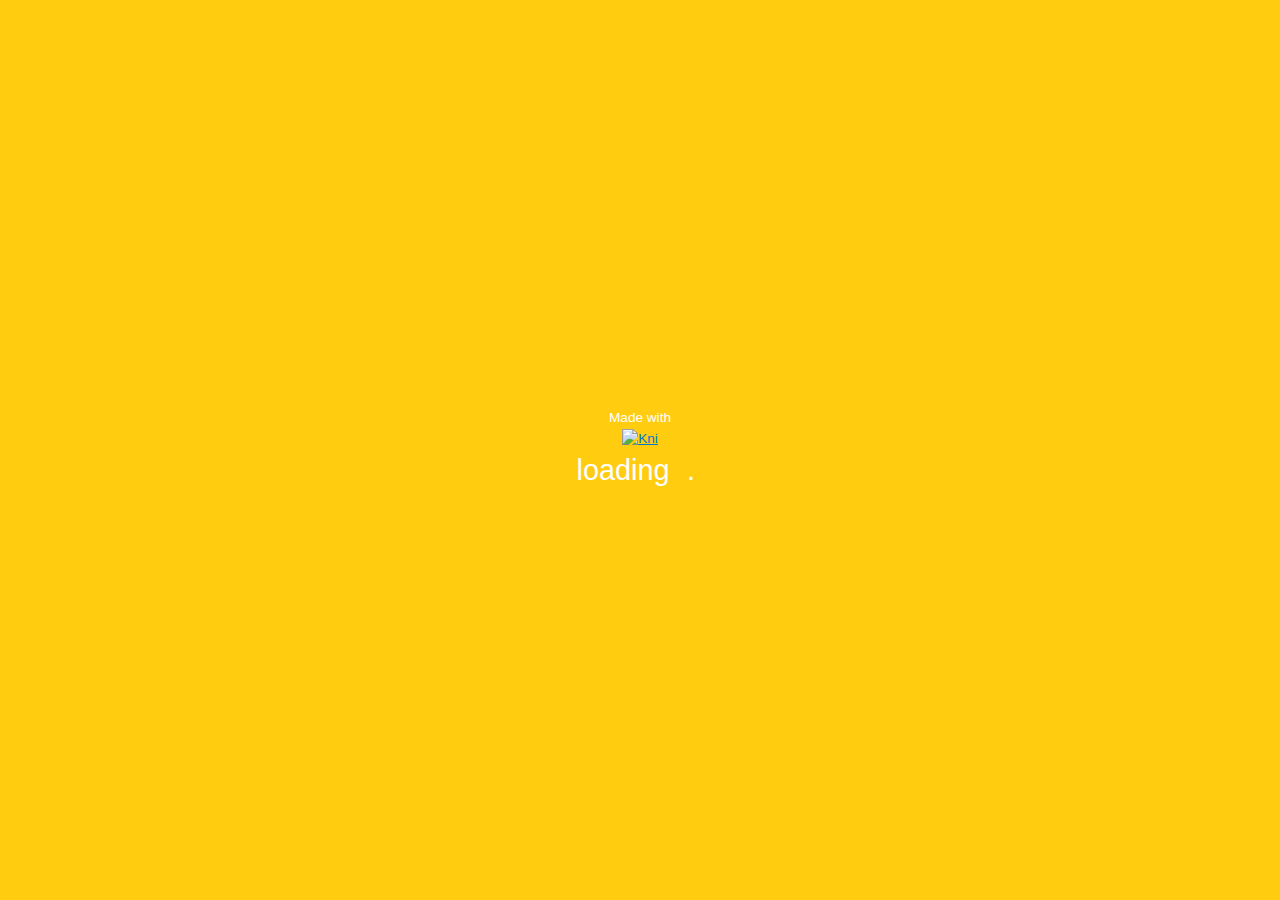
==== kniTest.BlazorGL/wwwroot/index.html @ 8023065a "backup" ====
﻿<!DOCTYPE html>
<html>

<head>
    <meta charset="utf-8" />
    <meta name="viewport" content="width=device-width, initial-scale=1.0, maximum-scale=1.0, user-scalable=no" />
    <title>kniTest</title>
    <base href="./" />
    <link href="css/bootstrap/bootstrap.min.css" rel="stylesheet" />
    <link href="css/app.css" rel="stylesheet" />
    <link href="kniTest.styles.css" rel="stylesheet" />
</head>

<body>

    <div id="app">
        <div id="loading" style="display: table-cell; margin: auto; width:100vw; height:100vh; vertical-align: middle; background: #ffcc10;">
            <div style="display: block; margin: auto; width: 9em; color: white;font-family: 'Segoe UI', sans-serif;">
                <div style="text-align: center; font-size: 0.85em;">Made with<br/><a href="https://github.com/kniEngine/kni"><img src="kni.png" border="0" alt="Kni"></a></div>
                <div style="text-align: center; font-size: 1.8em;">loading&nbsp;<marquee style="width:0.9em; vertical-align: bottom;">.&nbsp;.&nbsp;.&nbsp;&nbsp;&nbsp;</marquee></div>
            </div>
        </div>
    </div>

    <div id="blazor-error-ui">
        An unhandled error has occurred.
        <a href="" class="reload">Reload</a>
        <a class="dismiss">x</a>
    </div>

    <script src="_framework/blazor.webassembly.js" autostart="false"></script>
    <script type="module">
        import { BrotliDecode } from './js/decode.min.js';
        window.BrotliDecode = BrotliDecode;
        // Set this to enable Brotli (.br) decompression on static webServers
        // that don't support content compression and http://.
        var enableBrotliDecompression = false;
        Blazor.start({
            loadBootResource: function (type, name, defaultUri, integrity)
            {
                if (enableBrotliDecompression === true && type !== 'dotnetjs' && location.hostname !== 'localhost')
                {
                    return (async function()
                    {
                        const response = await fetch(defaultUri + '.br', { cache: 'no-cache' });
                        if (!response.ok)
                            throw new Error(response.statusText);
                        const originalResponseBuffer = await response.arrayBuffer();
                        const originalResponseArray = new Int8Array(originalResponseBuffer);
                        const contentType = (type === 'dotnetwasm')
                                          ? 'application/wasm'
                                          : 'application/octet-stream';
                        const decompressedResponseArray = BrotliDecode(originalResponseArray);
                        return new Response(decompressedResponseArray,
                                            { headers: { 'content-type': contentType }
                                   });
                    })();
                }
            }
        });
    </script>

    <script src="_content/nkast.Wasm.Dom/js/JSObject.8.0.5.js"></script>
    <script src="_content/nkast.Wasm.Dom/js/Window.8.0.5.js"></script>
    <script src="_content/nkast.Wasm.Dom/js/Document.8.0.5.js"></script>
    <script src="_content/nkast.Wasm.Dom/js/Navigator.8.0.5.js"></script>
    <script src="_content/nkast.Wasm.Dom/js/Gamepad.8.0.5.js"></script>
    <script src="_content/nkast.Wasm.Dom/js/Media.8.0.5.js"></script>
    <script src="_content/nkast.Wasm.XHR/js/XHR.8.0.5.js"></script>
    <script src="_content/nkast.Wasm.Canvas/js/Canvas.8.0.5.js"></script>
    <script src="_content/nkast.Wasm.Canvas/js/CanvasGLContext.8.0.5.js"></script>
    <script src="_content/nkast.Wasm.Audio/js/Audio.8.0.5.js"></script>
    <script src="_content/nkast.Wasm.XR/js/XR.8.0.5.js"></script>

    <script>
        function tickJS()
        {
            window.theInstance.invokeMethod('TickDotNet');
            window.requestAnimationFrame(tickJS);
        }

        window.initRenderJS = (instance) =>
        {
            window.theInstance = instance;

            // set initial canvas size
            var canvas = document.getElementById('theCanvas');
            var holder = document.getElementById('canvasHolder');
            canvas.width = holder.clientWidth;
            canvas.height = holder.clientHeight;
            // disable context menu on right click
            canvas.addEventListener("contextmenu", e => e.preventDefault());
            
            // begin game loop
            window.requestAnimationFrame(tickJS);
        };

        window.addEventListener("keydown", function(event)
        {
            // Prevent Arrows Keys and Spacebar scrolling the outer page
            // when running inside an iframe. e.g: itch.io embedding.
            if ([32, 37, 38, 39, 40].indexOf(event.keyCode) > -1)
                event.preventDefault();
        });
        window.addEventListener("wheel", function(event)
        {
            // Prevent Mousewheel scrolling the outer page
            // when running inside an iframe. e.g: itch.io embedding.
            event.preventDefault();
        }, { passive: false });
    </script>
</body>

</html>
---- kniTest.BlazorGL/wwwroot/css/app.css ----
﻿
html, body
{
    font-family: 'Helvetica Neue', Helvetica, Arial, sans-serif;
}

h1:focus
{
    outline: none;
}

a, .btn-link
{
    color: #0077cc;
}

.btn-primary
{
    color: #fff;
    background-color: #1b6ec2;
    border-color: #1861ac;
}

.content
{
    padding-top: 1.1rem;
}

.valid.modified:not([type=checkbox])
{
    outline: 1px solid #26b050;
}

.invalid
{
    outline: 1px solid red;
}

.validation-message
{
    color: red;
}

#blazor-error-ui
{
    background: lightyellow;
    bottom: 0;
    box-shadow: 0 -1px 2px rgba(0, 0, 0, 0.2);
    display: none;
    left: 0;
    padding: 0.6rem 1.25rem 0.7rem 1.25rem;
    position: fixed;
    width: 100%;
    z-index: 1000;
}

    #blazor-error-ui .dismiss
    {
        cursor: pointer;
        position: absolute;
        right: 0.75rem;
        top: 0.5rem;
    }

.blazor-error-boundary
{
    background: url([data-uri]) no-repeat 1rem/1.8rem, #b32121;
    padding: 1rem 1rem 1rem 3.7rem;
    color: white;
}

    .blazor-error-boundary::after
    {
        content: "An error has occurred."
    }

#theCanvas 
{
    position: fixed;
    top: 0px;
    right: 0px;
    bottom: 0px;
    left: 0px;
}


#canvas 
{
    position: fixed;
    top: 0px;
    right: 0px;
    bottom: 0px;
    left: 0px;
}
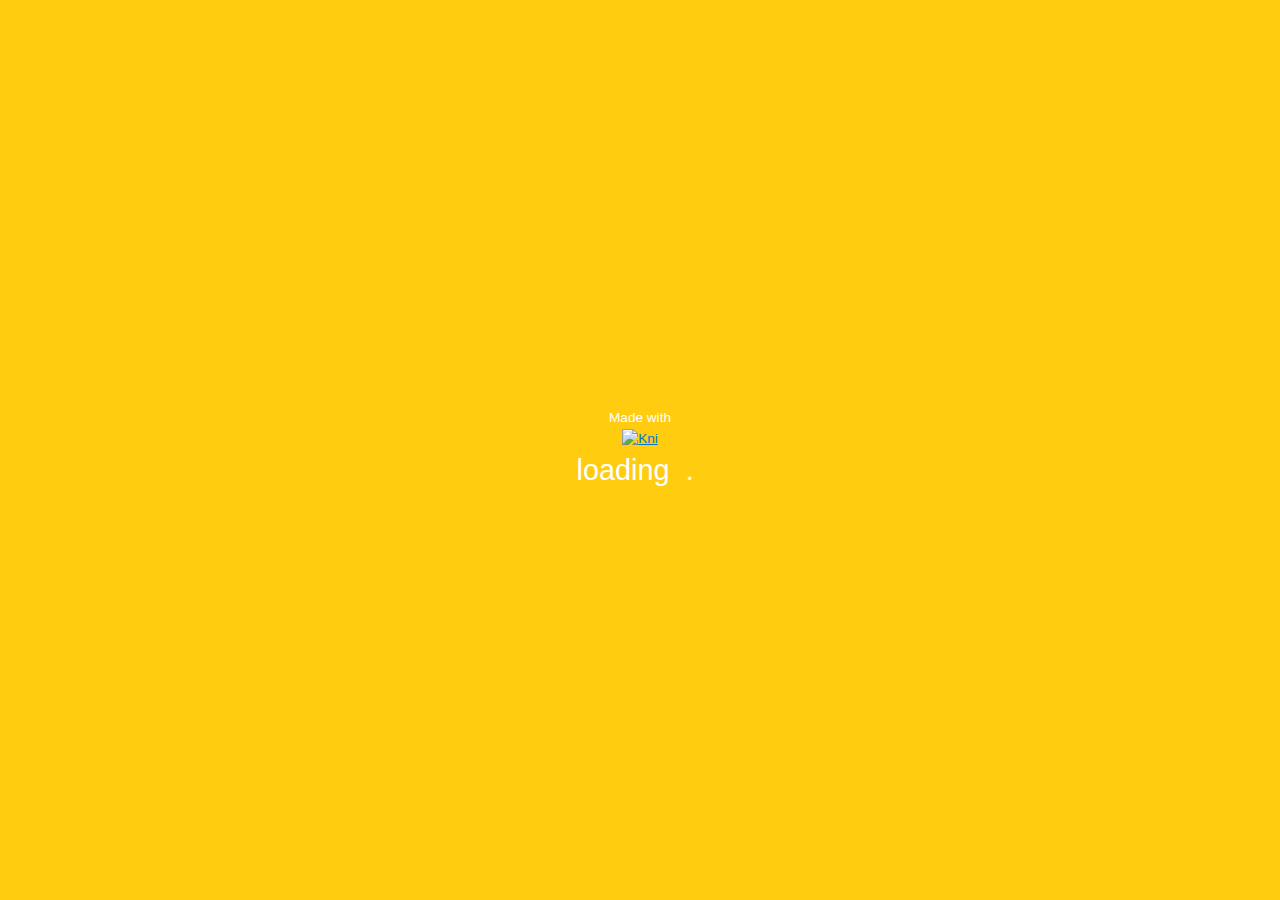
==== commit 15740be5: "test fix pages" ====
--- a/kniTest.BlazorGL/wwwroot/index.html
+++ b/kniTest.BlazorGL/wwwroot/index.html
@@ -14,10 +14,14 @@
 <body>
 
     <div id="app">
-        <div id="loading" style="display: table-cell; margin: auto; width:100vw; height:100vh; vertical-align: middle; background: #ffcc10;">
+        <div id="loading"
+            style="display: table-cell; margin: auto; width:100vw; height:100vh; vertical-align: middle; background: #ffcc10;">
             <div style="display: block; margin: auto; width: 9em; color: white;font-family: 'Segoe UI', sans-serif;">
-                <div style="text-align: center; font-size: 0.85em;">Made with<br/><a href="https://github.com/kniEngine/kni"><img src="kni.png" border="0" alt="Kni"></a></div>
-                <div style="text-align: center; font-size: 1.8em;">loading&nbsp;<marquee style="width:0.9em; vertical-align: bottom;">.&nbsp;.&nbsp;.&nbsp;&nbsp;&nbsp;</marquee></div>
+                <div style="text-align: center; font-size: 0.85em;">Made with<br /><a
+                        href="https://github.com/kniEngine/kni"><img src="docs/kni.png" border="0" alt="Kni"></a></div>
+                <div style="text-align: center; font-size: 1.8em;">loading&nbsp;<marquee
+                        style="width:0.9em; vertical-align: bottom;">.&nbsp;.&nbsp;.&nbsp;&nbsp;&nbsp;</marquee>
+                </div>
             </div>
         </div>
     </div>
@@ -28,7 +32,7 @@
         <a class="dismiss">x</a>
     </div>
 
-    <script src="_framework/blazor.webassembly.js" autostart="false"></script>
+    <script src="docs/_framework/blazor.webassembly.js" autostart="false"></script>
     <script type="module">
         import { BrotliDecode } from './js/decode.min.js';
         window.BrotliDecode = BrotliDecode;
@@ -36,51 +40,47 @@
         // that don't support content compression and http://.
         var enableBrotliDecompression = false;
         Blazor.start({
-            loadBootResource: function (type, name, defaultUri, integrity)
-            {
-                if (enableBrotliDecompression === true && type !== 'dotnetjs' && location.hostname !== 'localhost')
-                {
-                    return (async function()
-                    {
+            loadBootResource: function (type, name, defaultUri, integrity) {
+                if (enableBrotliDecompression === true && type !== 'dotnetjs' && location.hostname !== 'localhost') {
+                    return (async function () {
                         const response = await fetch(defaultUri + '.br', { cache: 'no-cache' });
                         if (!response.ok)
                             throw new Error(response.statusText);
                         const originalResponseBuffer = await response.arrayBuffer();
                         const originalResponseArray = new Int8Array(originalResponseBuffer);
                         const contentType = (type === 'dotnetwasm')
-                                          ? 'application/wasm'
-                                          : 'application/octet-stream';
+                            ? 'application/wasm'
+                            : 'application/octet-stream';
                         const decompressedResponseArray = BrotliDecode(originalResponseArray);
                         return new Response(decompressedResponseArray,
-                                            { headers: { 'content-type': contentType }
-                                   });
+                            {
+                                headers: { 'content-type': contentType }
+                            });
                     })();
                 }
             }
         });
     </script>
 
-    <script src="_content/nkast.Wasm.Dom/js/JSObject.8.0.5.js"></script>
-    <script src="_content/nkast.Wasm.Dom/js/Window.8.0.5.js"></script>
-    <script src="_content/nkast.Wasm.Dom/js/Document.8.0.5.js"></script>
-    <script src="_content/nkast.Wasm.Dom/js/Navigator.8.0.5.js"></script>
-    <script src="_content/nkast.Wasm.Dom/js/Gamepad.8.0.5.js"></script>
-    <script src="_content/nkast.Wasm.Dom/js/Media.8.0.5.js"></script>
-    <script src="_content/nkast.Wasm.XHR/js/XHR.8.0.5.js"></script>
-    <script src="_content/nkast.Wasm.Canvas/js/Canvas.8.0.5.js"></script>
-    <script src="_content/nkast.Wasm.Canvas/js/CanvasGLContext.8.0.5.js"></script>
-    <script src="_content/nkast.Wasm.Audio/js/Audio.8.0.5.js"></script>
-    <script src="_content/nkast.Wasm.XR/js/XR.8.0.5.js"></script>
+    <script src="docs/_content/nkast.Wasm.Dom/js/JSObject.8.0.5.js"></script>
+    <script src="docs/_content/nkast.Wasm.Dom/js/Window.8.0.5.js"></script>
+    <script src="docs/_content/nkast.Wasm.Dom/js/Document.8.0.5.js"></script>
+    <script src="docs/_content/nkast.Wasm.Dom/js/Navigator.8.0.5.js"></script>
+    <script src="docs/_content/nkast.Wasm.Dom/js/Gamepad.8.0.5.js"></script>
+    <script src="docs/_content/nkast.Wasm.Dom/js/Media.8.0.5.js"></script>
+    <script src="docs/_content/nkast.Wasm.XHR/js/XHR.8.0.5.js"></script>
+    <script src="docs/_content/nkast.Wasm.Canvas/js/Canvas.8.0.5.js"></script>
+    <script src="docs/_content/nkast.Wasm.Canvas/js/CanvasGLContext.8.0.5.js"></script>
+    <script src="docs/_content/nkast.Wasm.Audio/js/Audio.8.0.5.js"></script>
+    <script src="docs/_content/nkast.Wasm.XR/js/XR.8.0.5.js"></script>
 
     <script>
-        function tickJS()
-        {
+        function tickJS() {
             window.theInstance.invokeMethod('TickDotNet');
             window.requestAnimationFrame(tickJS);
         }
 
-        window.initRenderJS = (instance) =>
-        {
+        window.initRenderJS = (instance) => {
             window.theInstance = instance;
 
             // set initial canvas size
@@ -90,20 +90,18 @@
             canvas.height = holder.clientHeight;
             // disable context menu on right click
             canvas.addEventListener("contextmenu", e => e.preventDefault());
-            
+
             // begin game loop
             window.requestAnimationFrame(tickJS);
         };
 
-        window.addEventListener("keydown", function(event)
-        {
+        window.addEventListener("keydown", function (event) {
             // Prevent Arrows Keys and Spacebar scrolling the outer page
             // when running inside an iframe. e.g: itch.io embedding.
             if ([32, 37, 38, 39, 40].indexOf(event.keyCode) > -1)
                 event.preventDefault();
         });
-        window.addEventListener("wheel", function(event)
-        {
+        window.addEventListener("wheel", function (event) {
             // Prevent Mousewheel scrolling the outer page
             // when running inside an iframe. e.g: itch.io embedding.
             event.preventDefault();
@@ -111,4 +109,4 @@
     </script>
 </body>
 
-</html>
+</html>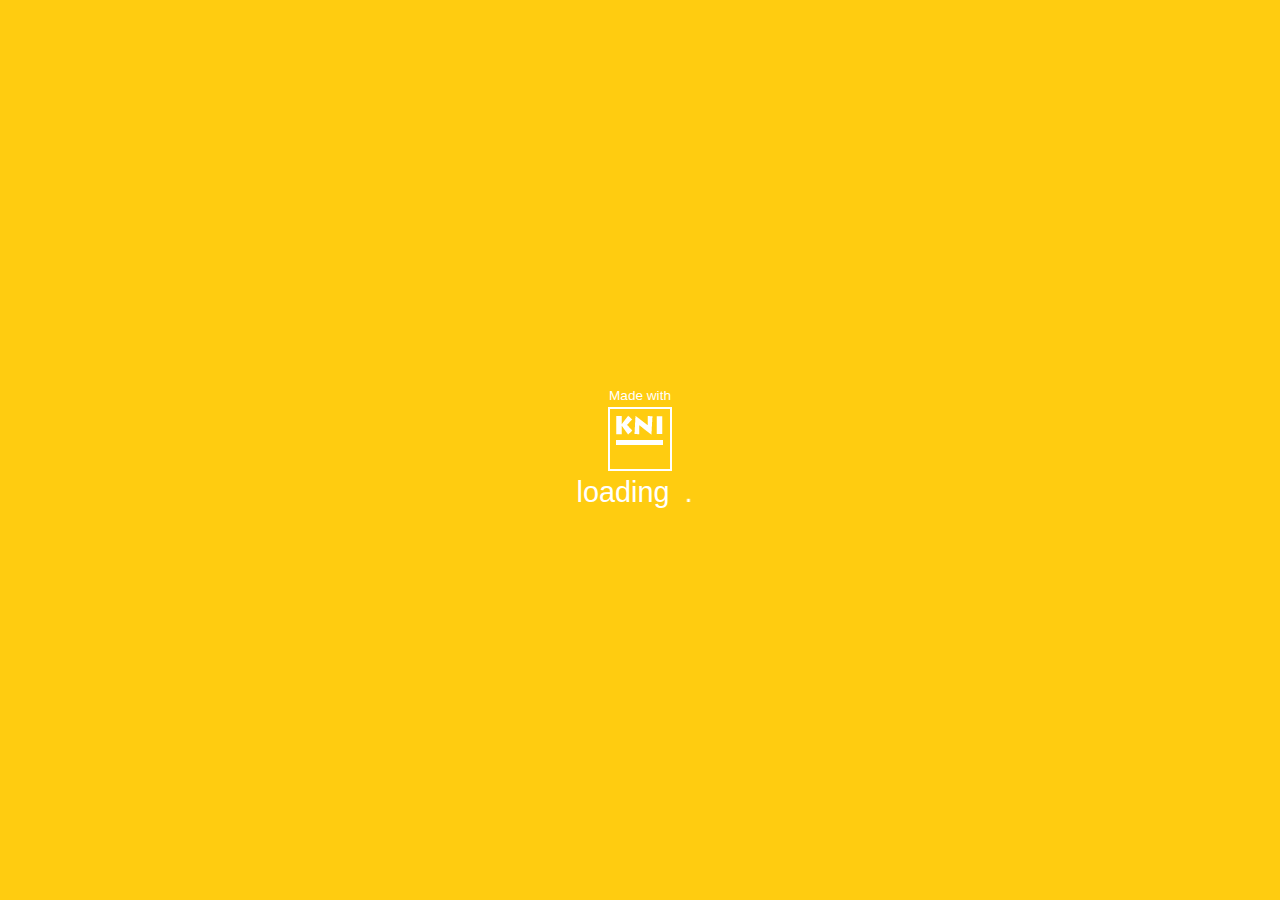
==== commit 84e5dc78: "Revert "test fix pages"" ====
--- a/kniTest.BlazorGL/wwwroot/index.html
+++ b/kniTest.BlazorGL/wwwroot/index.html
@@ -14,14 +14,10 @@
 <body>
 
     <div id="app">
-        <div id="loading"
-            style="display: table-cell; margin: auto; width:100vw; height:100vh; vertical-align: middle; background: #ffcc10;">
+        <div id="loading" style="display: table-cell; margin: auto; width:100vw; height:100vh; vertical-align: middle; background: #ffcc10;">
             <div style="display: block; margin: auto; width: 9em; color: white;font-family: 'Segoe UI', sans-serif;">
-                <div style="text-align: center; font-size: 0.85em;">Made with<br /><a
-                        href="https://github.com/kniEngine/kni"><img src="docs/kni.png" border="0" alt="Kni"></a></div>
-                <div style="text-align: center; font-size: 1.8em;">loading&nbsp;<marquee
-                        style="width:0.9em; vertical-align: bottom;">.&nbsp;.&nbsp;.&nbsp;&nbsp;&nbsp;</marquee>
-                </div>
+                <div style="text-align: center; font-size: 0.85em;">Made with<br/><a href="https://github.com/kniEngine/kni"><img src="kni.png" border="0" alt="Kni"></a></div>
+                <div style="text-align: center; font-size: 1.8em;">loading&nbsp;<marquee style="width:0.9em; vertical-align: bottom;">.&nbsp;.&nbsp;.&nbsp;&nbsp;&nbsp;</marquee></div>
             </div>
         </div>
     </div>
@@ -32,7 +28,7 @@
         <a class="dismiss">x</a>
     </div>
 
-    <script src="docs/_framework/blazor.webassembly.js" autostart="false"></script>
+    <script src="_framework/blazor.webassembly.js" autostart="false"></script>
     <script type="module">
         import { BrotliDecode } from './js/decode.min.js';
         window.BrotliDecode = BrotliDecode;
@@ -40,47 +36,51 @@
         // that don't support content compression and http://.
         var enableBrotliDecompression = false;
         Blazor.start({
-            loadBootResource: function (type, name, defaultUri, integrity) {
-                if (enableBrotliDecompression === true && type !== 'dotnetjs' && location.hostname !== 'localhost') {
-                    return (async function () {
+            loadBootResource: function (type, name, defaultUri, integrity)
+            {
+                if (enableBrotliDecompression === true && type !== 'dotnetjs' && location.hostname !== 'localhost')
+                {
+                    return (async function()
+                    {
                         const response = await fetch(defaultUri + '.br', { cache: 'no-cache' });
                         if (!response.ok)
                             throw new Error(response.statusText);
                         const originalResponseBuffer = await response.arrayBuffer();
                         const originalResponseArray = new Int8Array(originalResponseBuffer);
                         const contentType = (type === 'dotnetwasm')
-                            ? 'application/wasm'
-                            : 'application/octet-stream';
+                                          ? 'application/wasm'
+                                          : 'application/octet-stream';
                         const decompressedResponseArray = BrotliDecode(originalResponseArray);
                         return new Response(decompressedResponseArray,
-                            {
-                                headers: { 'content-type': contentType }
-                            });
+                                            { headers: { 'content-type': contentType }
+                                   });
                     })();
                 }
             }
         });
     </script>
 
-    <script src="docs/_content/nkast.Wasm.Dom/js/JSObject.8.0.5.js"></script>
-    <script src="docs/_content/nkast.Wasm.Dom/js/Window.8.0.5.js"></script>
-    <script src="docs/_content/nkast.Wasm.Dom/js/Document.8.0.5.js"></script>
-    <script src="docs/_content/nkast.Wasm.Dom/js/Navigator.8.0.5.js"></script>
-    <script src="docs/_content/nkast.Wasm.Dom/js/Gamepad.8.0.5.js"></script>
-    <script src="docs/_content/nkast.Wasm.Dom/js/Media.8.0.5.js"></script>
-    <script src="docs/_content/nkast.Wasm.XHR/js/XHR.8.0.5.js"></script>
-    <script src="docs/_content/nkast.Wasm.Canvas/js/Canvas.8.0.5.js"></script>
-    <script src="docs/_content/nkast.Wasm.Canvas/js/CanvasGLContext.8.0.5.js"></script>
-    <script src="docs/_content/nkast.Wasm.Audio/js/Audio.8.0.5.js"></script>
-    <script src="docs/_content/nkast.Wasm.XR/js/XR.8.0.5.js"></script>
+    <script src="_content/nkast.Wasm.Dom/js/JSObject.8.0.5.js"></script>
+    <script src="_content/nkast.Wasm.Dom/js/Window.8.0.5.js"></script>
+    <script src="_content/nkast.Wasm.Dom/js/Document.8.0.5.js"></script>
+    <script src="_content/nkast.Wasm.Dom/js/Navigator.8.0.5.js"></script>
+    <script src="_content/nkast.Wasm.Dom/js/Gamepad.8.0.5.js"></script>
+    <script src="_content/nkast.Wasm.Dom/js/Media.8.0.5.js"></script>
+    <script src="_content/nkast.Wasm.XHR/js/XHR.8.0.5.js"></script>
+    <script src="_content/nkast.Wasm.Canvas/js/Canvas.8.0.5.js"></script>
+    <script src="_content/nkast.Wasm.Canvas/js/CanvasGLContext.8.0.5.js"></script>
+    <script src="_content/nkast.Wasm.Audio/js/Audio.8.0.5.js"></script>
+    <script src="_content/nkast.Wasm.XR/js/XR.8.0.5.js"></script>
 
     <script>
-        function tickJS() {
+        function tickJS()
+        {
             window.theInstance.invokeMethod('TickDotNet');
             window.requestAnimationFrame(tickJS);
         }
 
-        window.initRenderJS = (instance) => {
+        window.initRenderJS = (instance) =>
+        {
             window.theInstance = instance;
 
             // set initial canvas size
@@ -90,18 +90,20 @@
             canvas.height = holder.clientHeight;
             // disable context menu on right click
             canvas.addEventListener("contextmenu", e => e.preventDefault());
-
+            
             // begin game loop
             window.requestAnimationFrame(tickJS);
         };
 
-        window.addEventListener("keydown", function (event) {
+        window.addEventListener("keydown", function(event)
+        {
             // Prevent Arrows Keys and Spacebar scrolling the outer page
             // when running inside an iframe. e.g: itch.io embedding.
             if ([32, 37, 38, 39, 40].indexOf(event.keyCode) > -1)
                 event.preventDefault();
         });
-        window.addEventListener("wheel", function (event) {
+        window.addEventListener("wheel", function(event)
+        {
             // Prevent Mousewheel scrolling the outer page
             // when running inside an iframe. e.g: itch.io embedding.
             event.preventDefault();
@@ -109,4 +111,4 @@
     </script>
 </body>
 
-</html>+</html>
